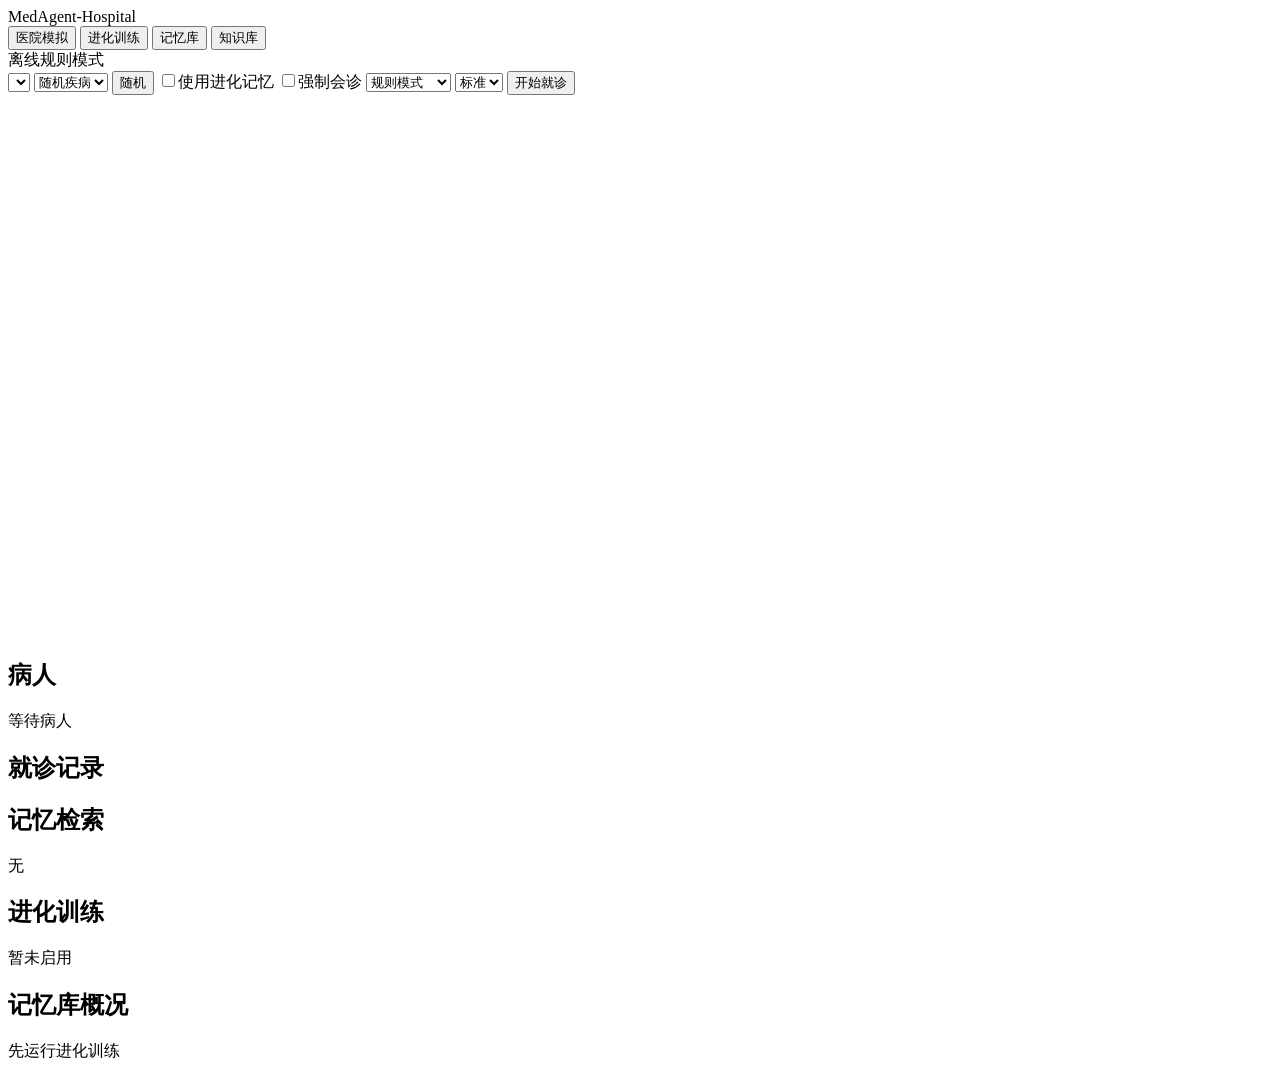
==== medagent_hospital/web/static/index.html @ 2d1ad6ac "feat: MedAgent-Hospital initial implementation" ====
<!doctype html>
<html lang="zh-CN">
<head>
  <meta charset="utf-8">
  <meta name="viewport" content="width=device-width, initial-scale=1">
  <title>MedAgent-Hospital</title>
  <link rel="stylesheet" href="/styles.css">
</head>
<body>
  <header class="topbar">
    <div class="brand">
      <span class="brand-mark"></span>
      <span>MedAgent-Hospital</span>
    </div>
    <nav class="tabs">
      <button class="tab active" data-view="sim">医院模拟</button>
      <button class="tab" data-view="evolution">进化训练</button>
      <button class="tab" data-view="memory">记忆库</button>
      <button class="tab" data-view="kb">知识库</button>
    </nav>
    <div class="status"><span class="dot"></span><span id="statusText">离线规则模式</span></div>
  </header>

  <main>
    <section id="view-sim" class="view active">
      <div class="sim-layout">
        <div class="panel scene-panel">
          <div class="scene-toolbar">
            <select id="deptSelect" aria-label="科室"></select>
            <select id="diseaseSelect" aria-label="疾病"><option value="">随机疾病</option></select>
            <button id="randomBtn" class="btn ghost" type="button">随机</button>
            <label class="check"><input type="checkbox" id="memoryToggle">使用进化记忆</label>
            <label class="check"><input type="checkbox" id="forceConsultation">强制会诊</label>
            <select id="modelSelect" aria-label="推理模式">
              <option value="rule">规则模式</option>
              <option value="llm">DeepSeek</option>
            </select>
            <select id="speedSelect" aria-label="播放速度">
              <option value="700">慢速</option>
              <option value="420" selected>标准</option>
              <option value="220">快速</option>
            </select>
            <button id="runBtn" class="btn primary" type="button">开始就诊</button>
          </div>
          <div class="canvas-wrap">
            <canvas id="hospitalCanvas" width="960" height="540"></canvas>
          </div>
        </div>
        <div class="side">
          <div class="panel patient-panel">
            <h2>病人</h2>
            <div id="patientInfo" class="muted empty">等待病人</div>
            <div id="truthBox" class="truth hidden"></div>
            <div id="detailBox" class="detail hidden"></div>
          </div>
          <div class="panel log-panel">
            <h2>就诊记录</h2>
            <ol id="eventLog" class="event-log"></ol>
          </div>
          <div class="panel memory-panel">
            <h2>记忆检索</h2>
            <div id="memoryChips" class="chips empty">无</div>
          </div>
        </div>
      </div>
    </section>

    <section id="view-evolution" class="view">
      <div class="panel">
        <h2>进化训练</h2>
        <div class="row"><span class="muted">暂未启用</span></div>
      </div>
    </section>

    <section id="view-memory" class="view">
      <div class="panel">
        <h2>记忆库概况</h2>
        <div id="memoryOverview" class="muted empty">先运行进化训练</div>
      </div>
    </section>

    <section id="view-kb" class="view">
      <div id="kbOverview" class="kb-grid"></div>
    </section>
  </main>

  <script src="/app.js"></script>
</body>
</html>
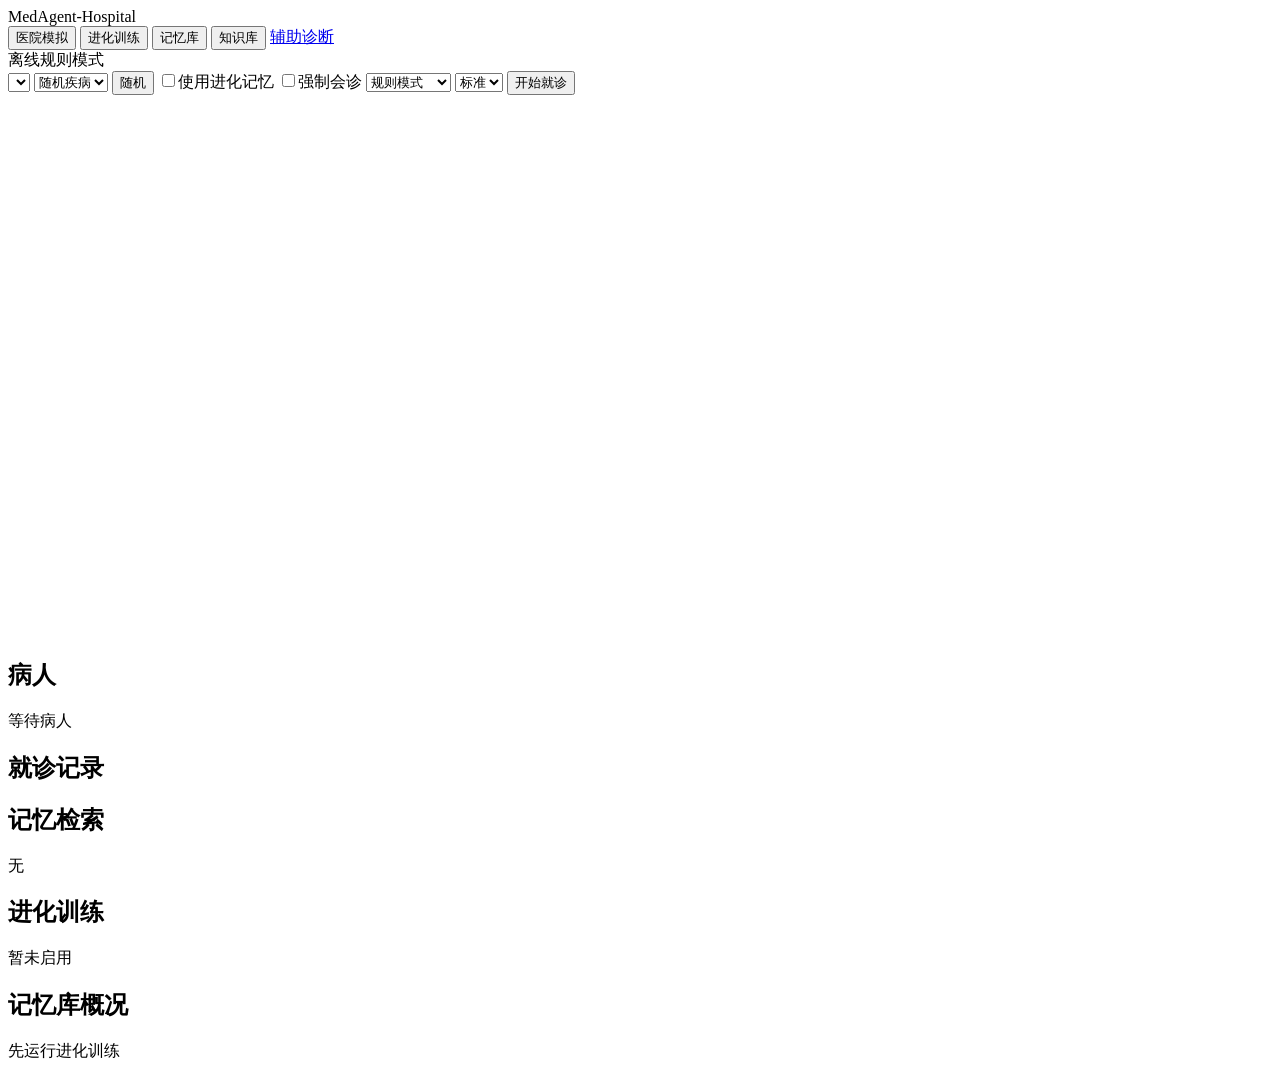
==== commit 28b791ed: "feat: role-based assistant windows with voice and hospital records" ====
--- a/medagent_hospital/web/static/index.html
+++ b/medagent_hospital/web/static/index.html
@@ -17,6 +17,7 @@
       <button class="tab" data-view="evolution">进化训练</button>
       <button class="tab" data-view="memory">记忆库</button>
       <button class="tab" data-view="kb">知识库</button>
+      <a class="tab" href="/assistant">辅助诊断</a>
     </nav>
     <div class="status"><span class="dot"></span><span id="statusText">离线规则模式</span></div>
   </header>
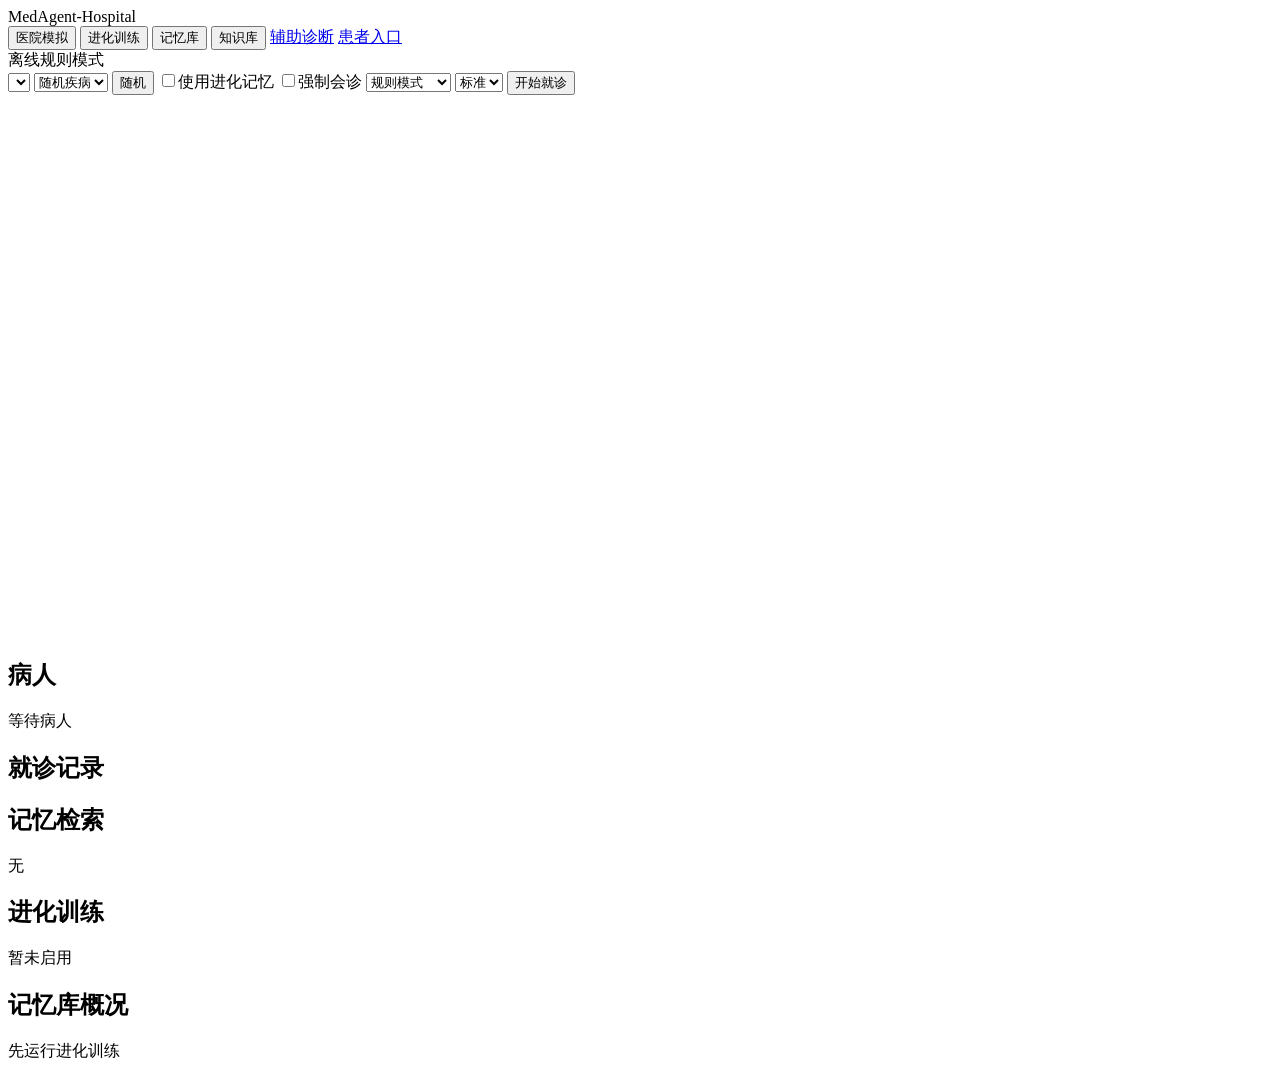
==== commit 25d9b976: "feat: add patient portal with agent handoff flow" ====
--- a/medagent_hospital/web/static/index.html
+++ b/medagent_hospital/web/static/index.html
@@ -18,6 +18,7 @@
       <button class="tab" data-view="memory">记忆库</button>
       <button class="tab" data-view="kb">知识库</button>
       <a class="tab" href="/assistant">辅助诊断</a>
+      <a class="tab" href="/patient">患者入口</a>
     </nav>
     <div class="status"><span class="dot"></span><span id="statusText">离线规则模式</span></div>
   </header>
